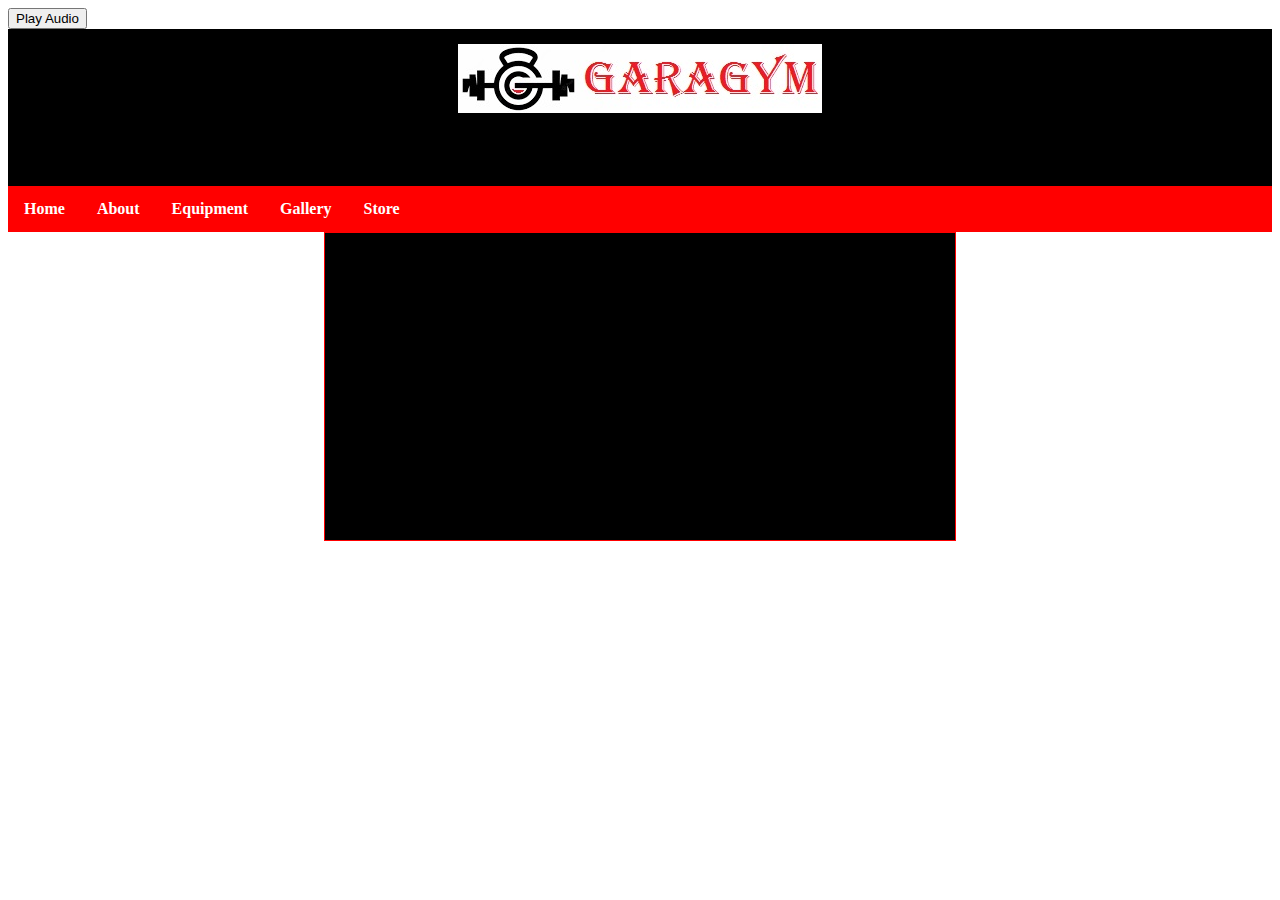
==== index.html @ e54eb952 "Update index.html" ====
<!DOCTYPE html>
<head>
	<meta name="viewport" content="width=device-width, initial-scale=1.0">
	<title>
		GaraGym - Bringing the Gym to You
	</title>
	<style>
		* {
		  box-sizing: border-box;
		}
		/* Style the header */
		.header {
		  background-color: Black;
		  padding: 15px;
		  text-align: center;
		}
		/* Style the top navigation bar */
		.topnav {
		  overflow: hidden;
		  background-color: red;
		}
		/* Style the topnav links */
		.topnav a {
		  float: left;
		  display: block;
		  color: white;
		  text-align: center;
		  padding: 14px 16px;
		  text-decoration: none;
		}
		/* Change color on hover */
		.topnav a:hover {
		  color: black;
		}
		/* Style for the column */
		.column {
		  margin: auto;
		  width: 50%;
		  padding: 40px;
		  border: 1px solid red;
		  background-color: black;
		}
		html {
			background-image: url(gym8.jpg) no-repeat center fixed;
			backgroun-size: cover;
		}



			
		/*body {
		  background-image: url("gym8.jpg");
		  background-repeat: no-repeat;
		  background-attachment: fixed;
		  background-position: center;
		  background-size: 100% 100%;
		  position: relative;
		  color: white;
		  margin: 0;*/
		}
		#playButton {
		  position: absolute;
		  top: 20px;
		  right: 20px;
		  z-index: 1000; /* Ensure the button is above other content */
		}
	</style>
</head>
<body>
	<audio id="Audio">
		<source src="Powerful-Trap-.mp3" type="audio/mpeg">
	</audio>
	<button id="playButton">Play Audio</button>
	<script>
		const Audio = document.getElementById('Audio');
		const playButton = document.getElementById('playButton');
		playButton.addEventListener('click', () => {
			Audio.play();
			playButton.style.display = 'none'; // Hide the play button
		});
	</script>
	<div class="header">
		<center><a href="index.html"><img src="logo.jpg" alt="GaraGym"></a></center>
		<p><big><b>Bringing the Gym to You</b></big></p>
	</div>
	<div class="topnav">
		<b><a href="index.html">Home</a>
		<a href="about.html">About</a>
		<a href="equipment.html">Equipment</a>
		<a href="gallery.html">Gallery</a>
		<a href="store.html">Store</a></b>
	</div>
	<div class="column">
		<h2>GaraGym</h2>
		<p>Gara-Gym gives the typical homeowner the knowledge and ability to create the perfect gym in their garage. Gym equipment that is designed with a minimal footprint provides the ideal equipment for a garage. It serves as a space-saving method to acquire the same function as a commercial gym without paying membership fees. Other benefits include more time with family and friends, less time commuting, and it will be open 24 hours. When deciding to build a garage gym, determining if it will be budget-friendly, solely depends upon you. So let's get started and build the garage gym of your dreams.</p>
	</div>
</body>
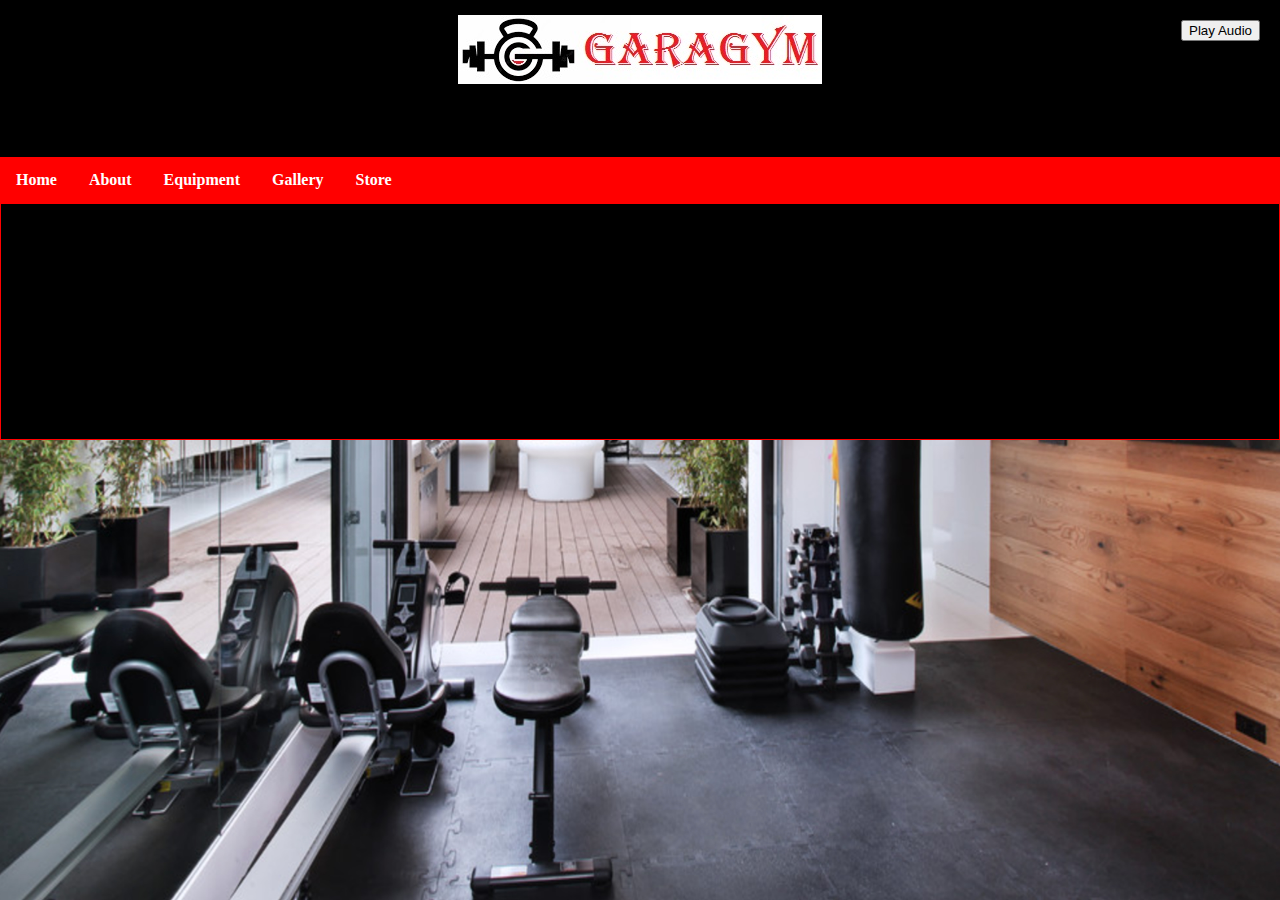
==== commit f704633b: "Update index.html" ====
--- a/index.html
+++ b/index.html
@@ -35,28 +35,18 @@
 		/* Style for the column */
 		.column {
 		  margin: auto;
-		  width: 50%;
+		  width: 100%;
 		  padding: 40px;
 		  border: 1px solid red;
 		  background-color: black;
 		}
-		html {
-			background-image: url(gym8.jpg) no-repeat center fixed;
-			backgroun-size: cover;
-		}
-
-
-
-			
-		/*body {
+		body {
 		  background-image: url("gym8.jpg");
 		  background-repeat: no-repeat;
+		  background-position: center;
 		  background-attachment: fixed;
-		  background-position: center;
 		  background-size: 100% 100%;
-		  position: relative;
-		  color: white;
-		  margin: 0;*/
+		  margin: 0;
 		}
 		#playButton {
 		  position: absolute;
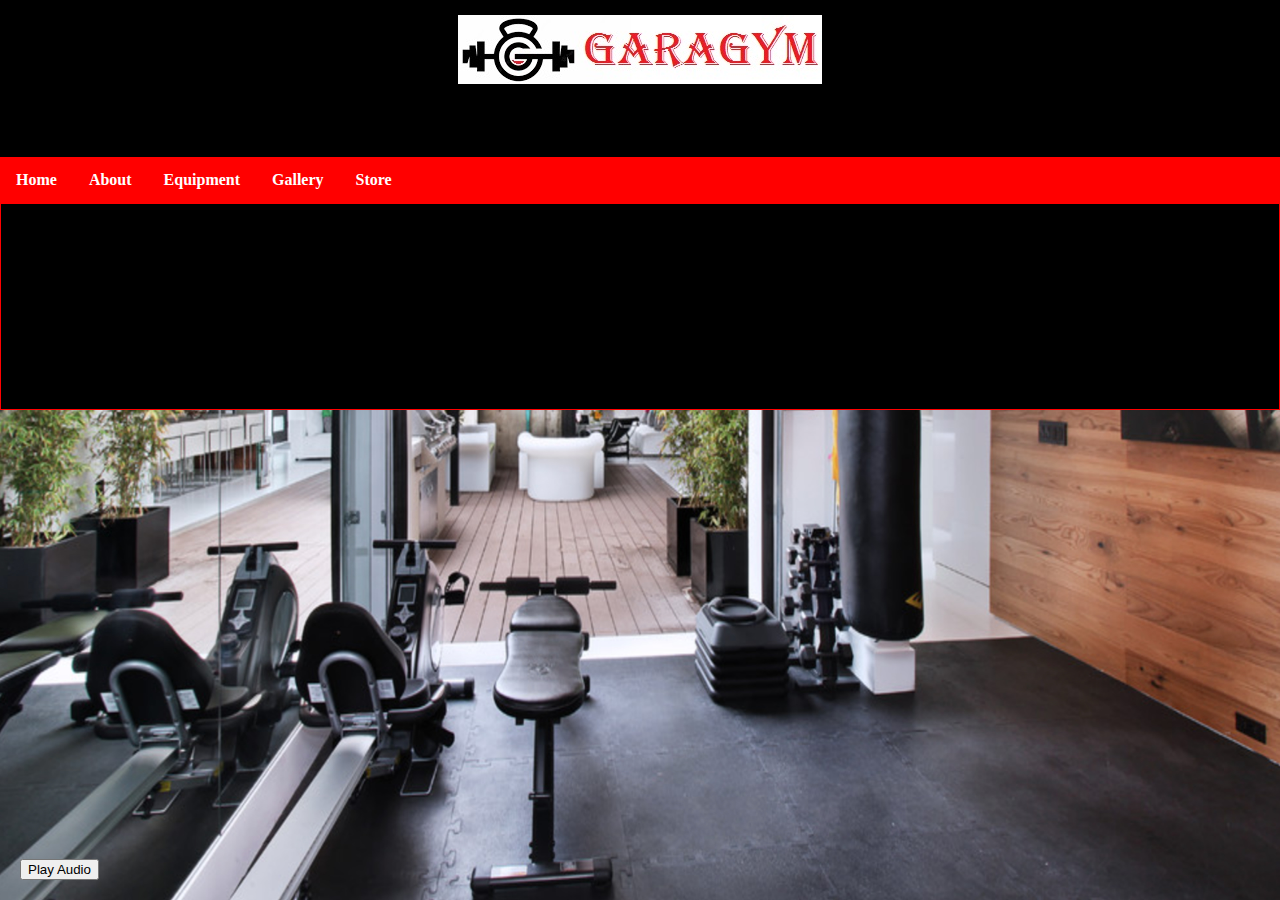
==== commit 81dd6c39: "Update index.html" ====
--- a/index.html
+++ b/index.html
@@ -36,7 +36,7 @@
 		.column {
 		  margin: auto;
 		  width: 100%;
-		  padding: 40px;
+		  padding: 25px;
 		  border: 1px solid red;
 		  background-color: black;
 		}
@@ -50,8 +50,8 @@
 		}
 		#playButton {
 		  position: absolute;
-		  top: 20px;
-		  right: 20px;
+		  bottom: 20px;
+		  left: 20px;
 		  z-index: 1000; /* Ensure the button is above other content */
 		}
 	</style>
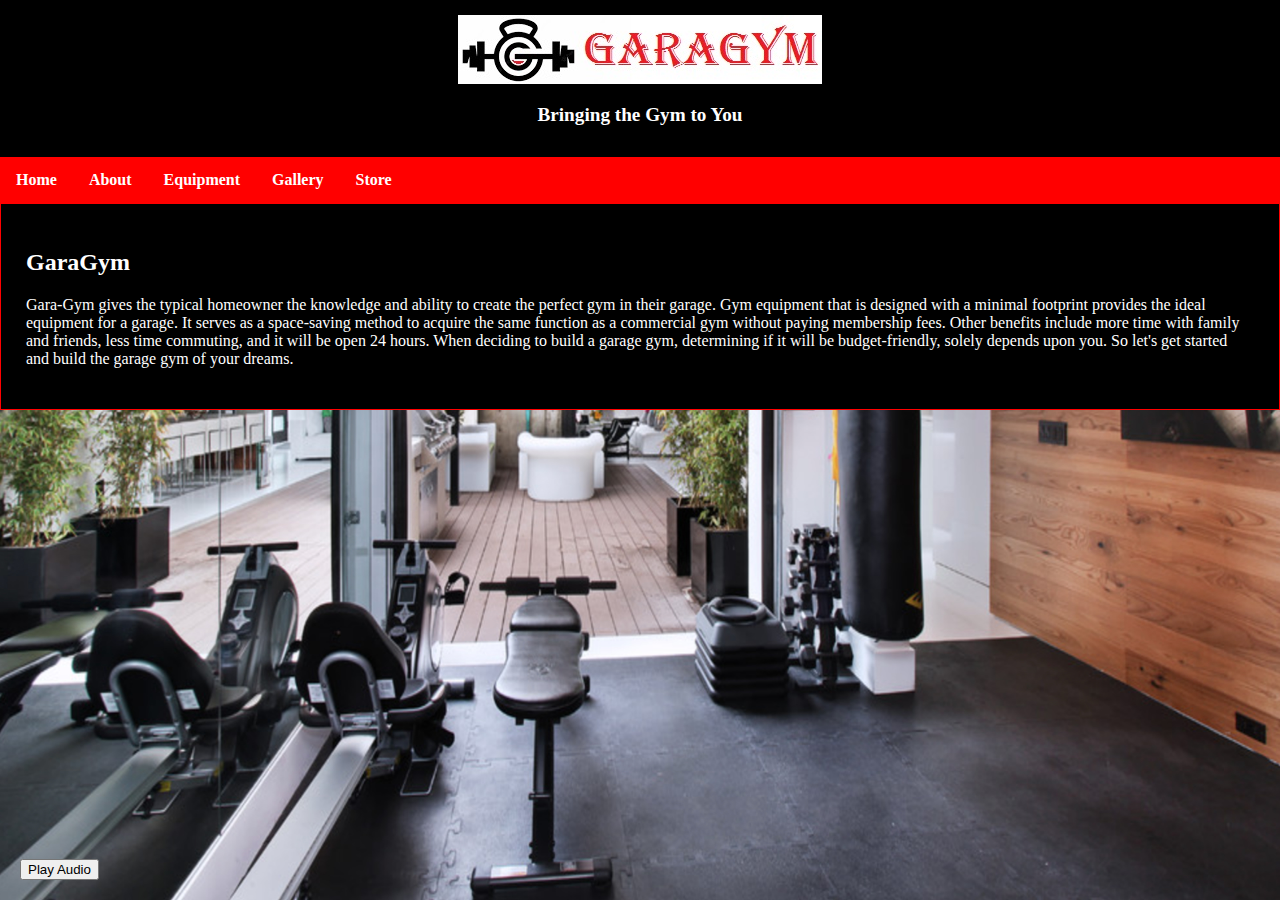
==== commit 89ae9e84: "Update index.html" ====
--- a/index.html
+++ b/index.html
@@ -34,7 +34,7 @@
 		}
 		/* Style for the column */
 		.column {
-		  margin: auto;
+		  margin-top: 0px;
 		  width: 100%;
 		  padding: 25px;
 		  border: 1px solid red;
@@ -46,6 +46,7 @@
 		  background-position: center;
 		  background-attachment: fixed;
 		  background-size: 100% 100%;
+		  color: white;
 		  margin: 0;
 		}
 		#playButton {
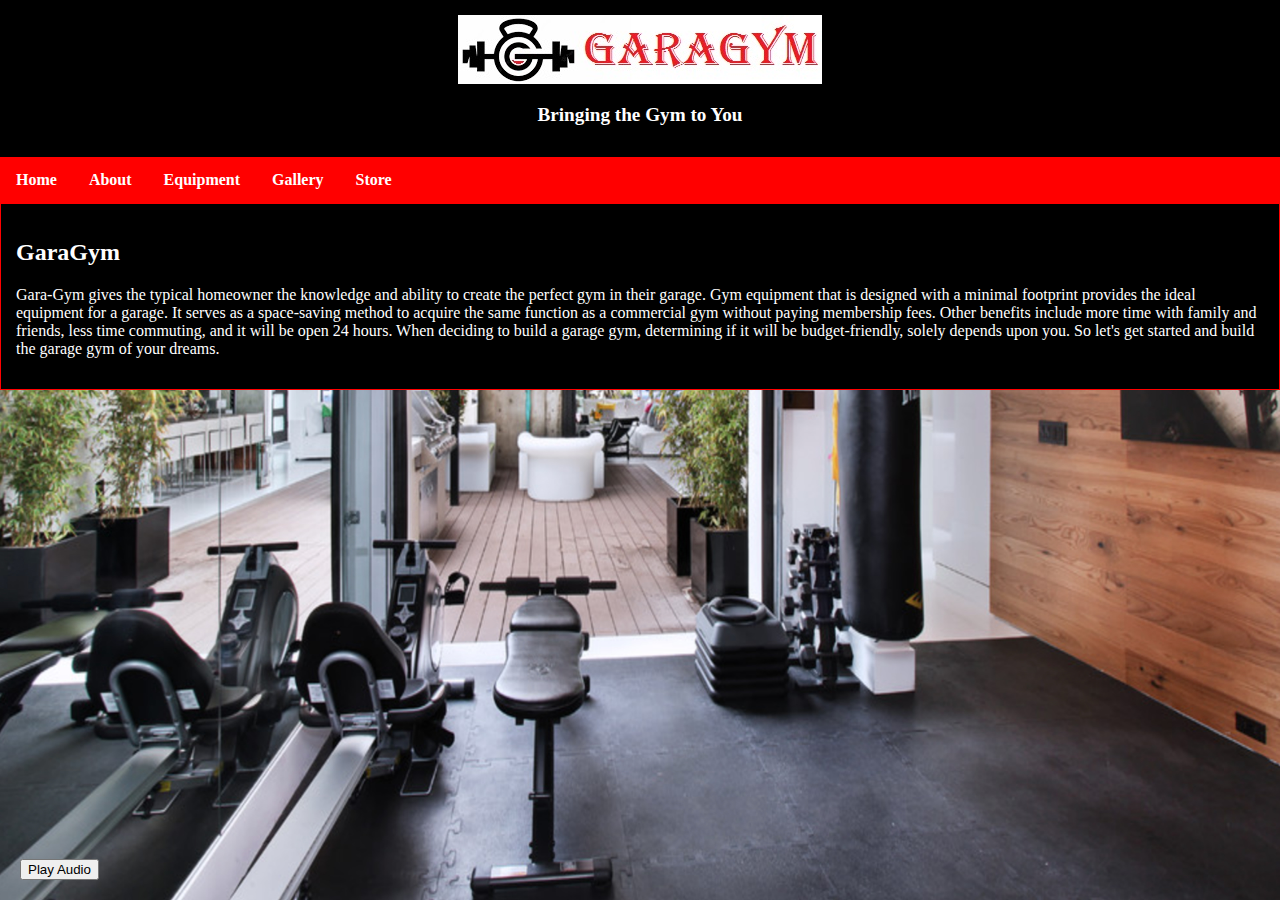
==== commit d5142829: "Update index.html" ====
--- a/index.html
+++ b/index.html
@@ -36,7 +36,7 @@
 		.column {
 		  margin-top: 0px;
 		  width: 100%;
-		  padding: 25px;
+		  padding: 15px;
 		  border: 1px solid red;
 		  background-color: black;
 		}
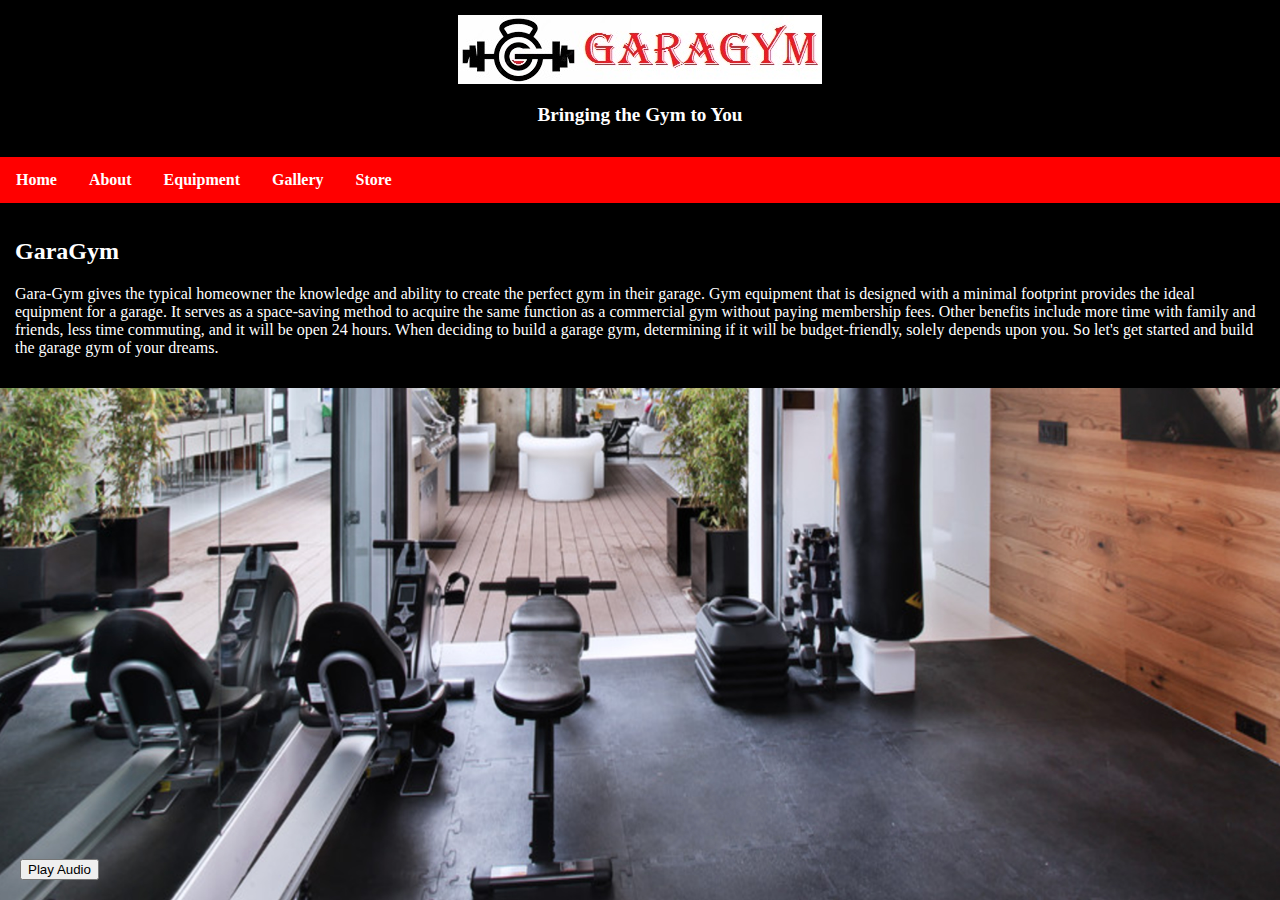
==== commit ec56c0c3: "Update index.html" ====
--- a/index.html
+++ b/index.html
@@ -37,7 +37,6 @@
 		  margin-top: 0px;
 		  width: 100%;
 		  padding: 15px;
-		  border: 1px solid red;
 		  background-color: black;
 		}
 		body {
@@ -58,18 +57,6 @@
 	</style>
 </head>
 <body>
-	<audio id="Audio">
-		<source src="Powerful-Trap-.mp3" type="audio/mpeg">
-	</audio>
-	<button id="playButton">Play Audio</button>
-	<script>
-		const Audio = document.getElementById('Audio');
-		const playButton = document.getElementById('playButton');
-		playButton.addEventListener('click', () => {
-			Audio.play();
-			playButton.style.display = 'none'; // Hide the play button
-		});
-	</script>
 	<div class="header">
 		<center><a href="index.html"><img src="logo.jpg" alt="GaraGym"></a></center>
 		<p><big><b>Bringing the Gym to You</b></big></p>
@@ -85,4 +72,16 @@
 		<h2>GaraGym</h2>
 		<p>Gara-Gym gives the typical homeowner the knowledge and ability to create the perfect gym in their garage. Gym equipment that is designed with a minimal footprint provides the ideal equipment for a garage. It serves as a space-saving method to acquire the same function as a commercial gym without paying membership fees. Other benefits include more time with family and friends, less time commuting, and it will be open 24 hours. When deciding to build a garage gym, determining if it will be budget-friendly, solely depends upon you. So let's get started and build the garage gym of your dreams.</p>
 	</div>
+	<audio id="Audio">
+		<source src="Powerful-Trap-.mp3" type="audio/mpeg">
+	</audio>
+	<button id="playButton">Play Audio</button>
+	<script>
+		const Audio = document.getElementById('Audio');
+		const playButton = document.getElementById('playButton');
+		playButton.addEventListener('click', () => {
+			Audio.play();
+			playButton.style.display = 'none'; // Hide the play button
+		});
+	</script>
 </body>
